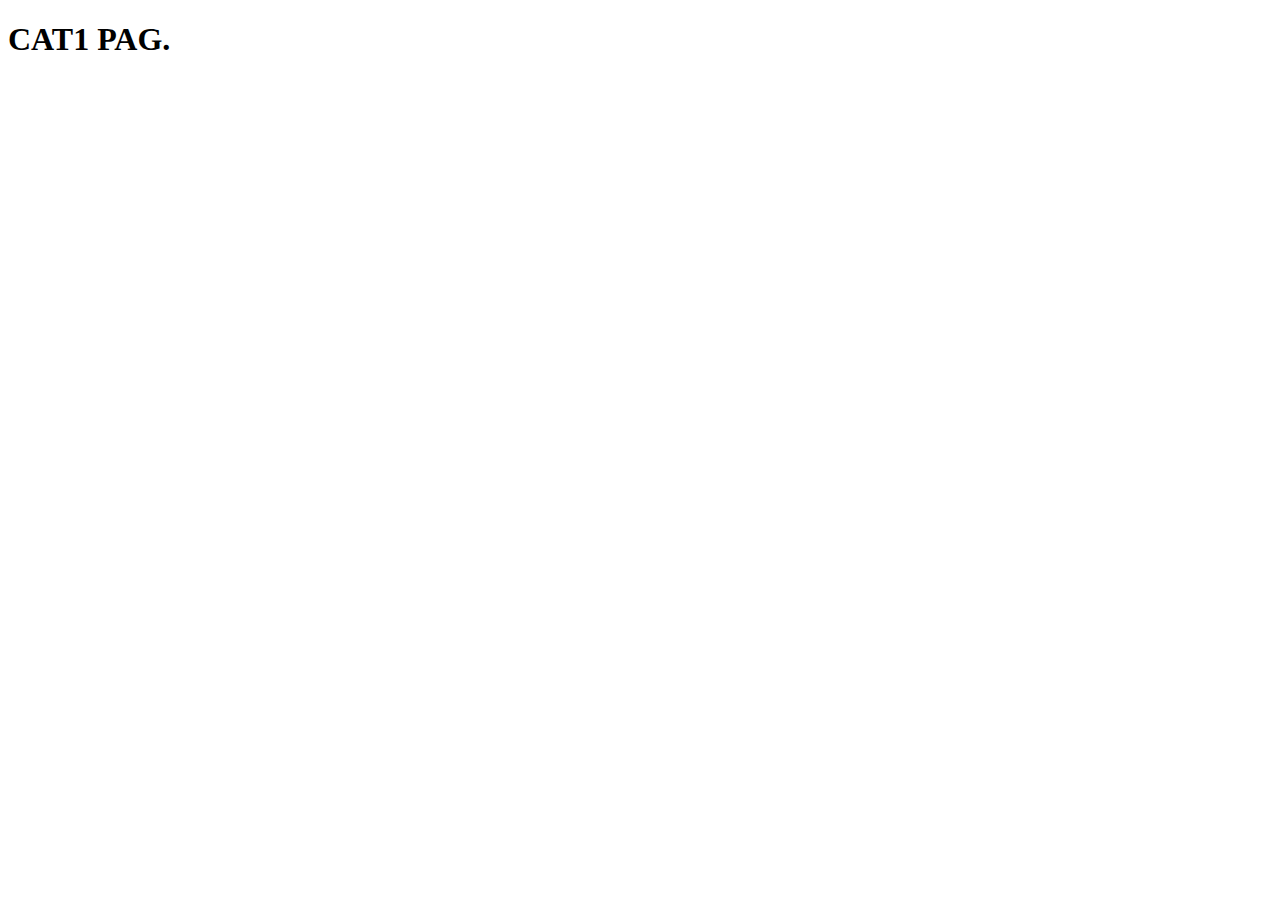
==== html/cat1.html @ 2bacb3c5 "cambio de rama" ====
<!DOCTYPE html>
<html>

<head>
    <meta charset="UTF-8">
    <meta name="viewport" content="width=device-width, initial-scale=1">
    <title>WWW Univalle</title>
    <link rel="stylesheet" href="css/estilos.css" />
</head>

<body>
   <h1>CAT1 PAG.</h1>
</body>

</html>
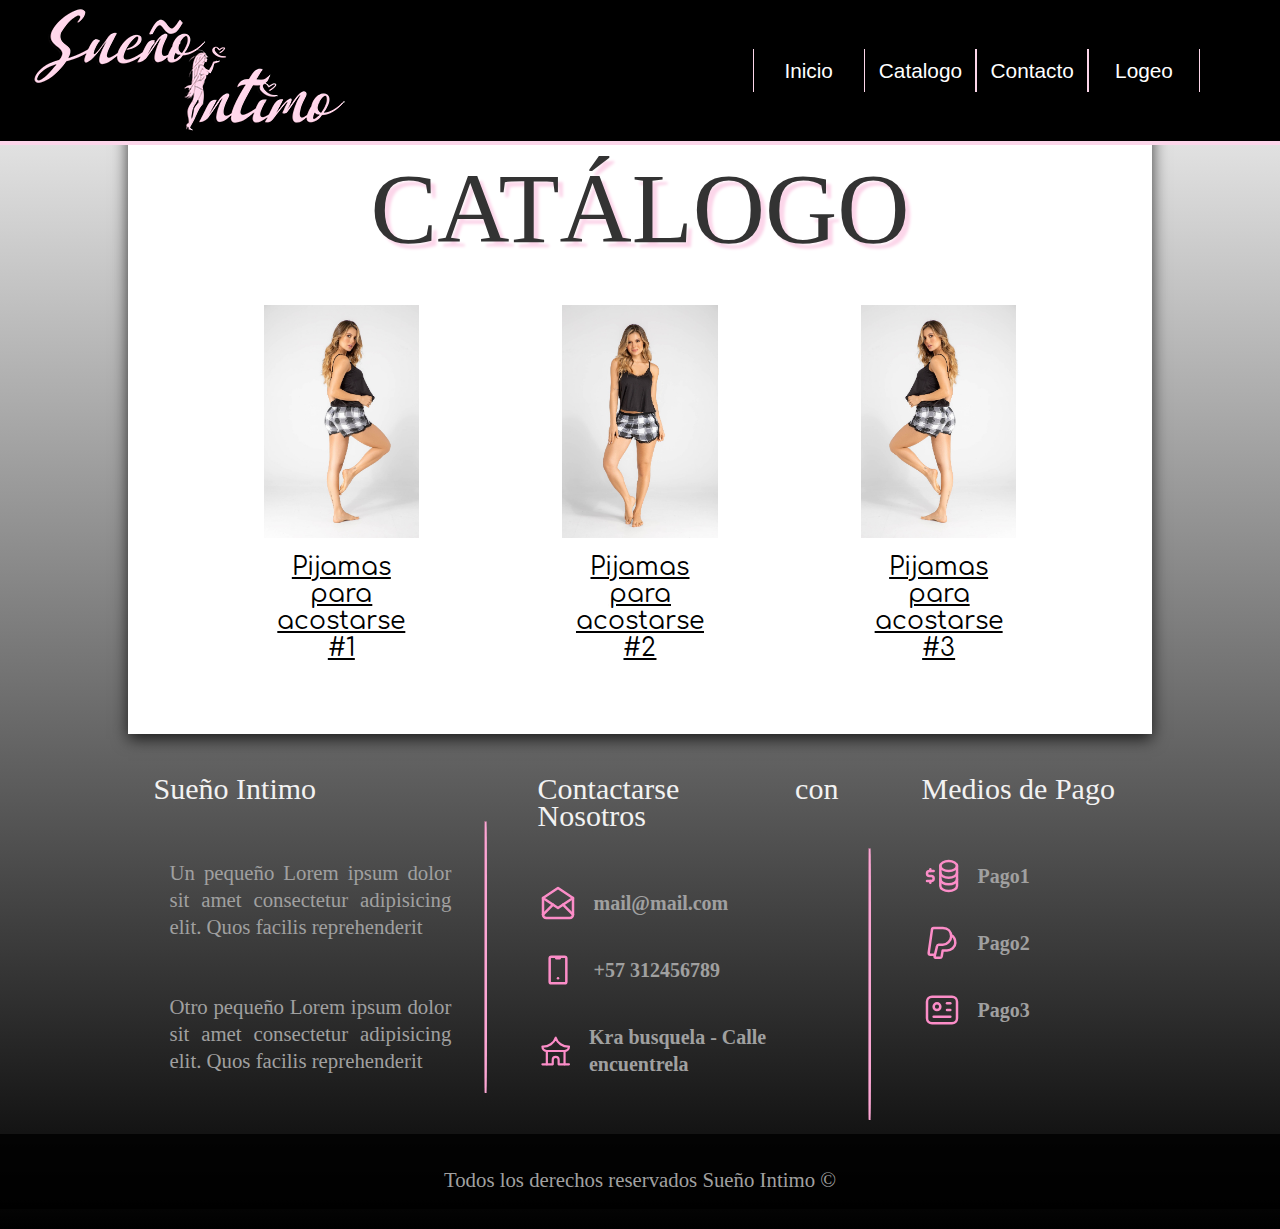
==== commit 0023b203: "commirArboleda2" ====
--- a/html/cat1.html
+++ b/html/cat1.html
@@ -4,12 +4,140 @@
 <head>
     <meta charset="UTF-8">
     <meta name="viewport" content="width=device-width, initial-scale=1">
-    <title>WWW Univalle</title>
-    <link rel="stylesheet" href="css/estilos.css" />
+    <title>Categoria 1</title>
+    <link rel="stylesheet" href="../css/catStyle.css" />
 </head>
 
 <body>
-   <h1>CAT1 PAG.</h1>
+    <a name="nosot1"></a>
+    <header>
+        <div class="cabecera">
+            <span class="menu-icono">Menú</span>
+            <div class="navegar-cabecera">
+                <img src="../imgs/Sueño Intimo 2 (Transparente).png">
+                <div class="cab">
+                    <nav id="navegar">
+                        <a href="#nosot1" id="btninicio">Inicio</a>
+                        <a href="#servic" id="btnclien">Catalogo</a>
+                        <a href="#contac2" id="btncontac">Contacto</a>
+                        <a href="../SuenoIntimo-WEB/php/login.php" id="btnlog">Logeo</a>
+                    </nav>
+                </div>
+            </div>
+        </div>
+    </header>
+    <p><br></p>
+    <main class="contenedor">
+        <h2>CATÁLOGO</h2>
+        <div class="servicios">
+            <section class="servicio">
+                <img src="../imgs/ej_cat1.jpg" alt="">
+                <a href="html/cat1.html">Pijamas para acostarse #1</a>
+            </section>
+            <section class="servicio">
+                <img src="../imgs/ej_cat2.jpg" alt="">
+                <a href="html/cat2.html">Pijamas para acostarse #2</a>
+            </section>
+            <section class="servicio">
+                <img src="../imgs/ej_cat3.jpg" alt="">
+                <a href="html/cat3.html">Pijamas para acostarse #3</a>
+            </section>
+        </div>
+    </main>
+    <footer class="pie_pag">
+        <div class="servicios_footer">
+            <section class="servi_foot" id="sect_f1">
+                <h2>Sueño Intimo</h2>
+                <p>Un pequeño Lorem ipsum dolor sit amet consectetur adipisicing elit. Quos facilis reprehenderit</p>
+                <p>Otro pequeño Lorem ipsum dolor sit amet consectetur adipisicing elit. Quos facilis reprehenderit</p>
+                <hr class="linea_divisoria" id="linea_div1">
+            </section>
+            <section class="servi_foot" id="sect_f2">
+                <h2>Contactarse con Nosotros</h2>
+                <div class="sect_foot">
+                    <svg xmlns="http://www.w3.org/2000/svg" class="icono_footer" width="40" height="40"
+                        viewBox="0 0 24 24" stroke-width="1.5" stroke="#fc8dc8" fill="none" stroke-linecap="round"
+                        stroke-linejoin="round">
+                        <path stroke="none" d="M0 0h24v24H0z" fill="none" />
+                        <polyline points="3 9 12 15 21 9 12 3 3 9" />
+                        <path d="M21 9v10a2 2 0 0 1 -2 2h-14a2 2 0 0 1 -2 -2v-10" />
+                        <line x1="3" y1="19" x2="9" y2="13" />
+                        <line x1="15" y1="13" x2="21" y2="19" />
+                    </svg>
+                    <h3>mail@mail.com</h3>
+                </div>
+                <div class="sect_foot">
+                    <svg xmlns="http://www.w3.org/2000/svg" class="icono_footer" width="40" height="40"
+                        viewBox="0 0 24 24" stroke-width="1.5" stroke="#fc8dc8" fill="none" stroke-linecap="round"
+                        stroke-linejoin="round">
+                        <path stroke="none" d="M0 0h24v24H0z" fill="none" />
+                        <rect x="7" y="4" width="10" height="16" rx="1" />
+                        <line x1="11" y1="5" x2="13" y2="5" />
+                        <line x1="12" y1="17" x2="12" y2="17.01" />
+                    </svg>
+                    <h3>+57 312456789</h3>
+                </div>
+
+                <div class="sect_foot">
+                    <svg xmlns="http://www.w3.org/2000/svg" class="icono_footer" width="40" height="40"
+                        viewBox="0 0 24 24" stroke-width="1.5" stroke="#fc8dc8" fill="none" stroke-linecap="round"
+                        stroke-linejoin="round">
+                        <path stroke="none" d="M0 0h24v24H0z" fill="none" />
+                        <path d="M3 21h7v-3a2 2 0 0 1 4 0v3h7" />
+                        <line x1="6" y1="21" x2="6" y2="12" />
+                        <line x1="18" y1="21" x2="18" y2="12" />
+                        <path d="M6 12h12a3 3 0 0 0 3 -3a9 8 0 0 1 -9 -6a9 8 0 0 1 -9 6a3 3 0 0 0 3 3" />
+                    </svg>
+                    <h3>Kra busquela - Calle encuentrela</h3>
+                </div>
+                <hr class="linea_divisoria" id="linea_div2">
+            </section>
+            <section class="servi_foot" id="sect_f3">
+                <h2>Medios de Pago</h2>
+                <div class="sect_foot">
+                    <svg xmlns="http://www.w3.org/2000/svg" class="icon icon-tabler icon-tabler-businessplan" width="40"
+                        height="40" viewBox="0 0 24 24" stroke-width="1.5" stroke="#fc8dc8" fill="none"
+                        stroke-linecap="round" stroke-linejoin="round">
+                        <path stroke="none" d="M0 0h24v24H0z" fill="none" />
+                        <ellipse cx="16" cy="6" rx="5" ry="3" />
+                        <path d="M11 6v4c0 1.657 2.239 3 5 3s5 -1.343 5 -3v-4" />
+                        <path d="M11 10v4c0 1.657 2.239 3 5 3s5 -1.343 5 -3v-4" />
+                        <path d="M11 14v4c0 1.657 2.239 3 5 3s5 -1.343 5 -3v-4" />
+                        <path d="M7 9h-2.5a1.5 1.5 0 0 0 0 3h1a1.5 1.5 0 0 1 0 3h-2.5" />
+                        <path d="M5 15v1m0 -8v1" />
+                    </svg>
+                    <h3>Pago1</h3>
+                </div>
+                <div class="sect_foot">
+
+                    <svg xmlns="http://www.w3.org/2000/svg" class="icon icon-tabler icon-tabler-brand-paypal" width="40"
+                        height="40" viewBox="0 0 24 24" stroke-width="1.5" stroke="#fc8dc8" fill="none"
+                        stroke-linecap="round" stroke-linejoin="round">
+                        <path stroke="none" d="M0 0h24v24H0z" fill="none" />
+                        <path
+                            d="M10 13l2.5 0c2.5 0 5 -2.5 5 -5c0 -3 -1.9 -5 -5 -5h-5.5c-.5 0 -1 .5 -1 1l-2 14c0 .5 .5 1 1 1h2.8l1.2 -5c.1 -.6 .4 -1 1 -1zm7.5 -5.8c1.7 1 2.5 2.8 2.5 4.8c0 2.5 -2.5 4.5 -5 4.5h-2.6l-.6 3.6a1 1 0 0 1 -1 .8l-2.7 0a0.5 .5 0 0 1 -.5 -.6l.2 -1.4" />
+                    </svg>
+                    <h3>Pago2</h3>
+                </div>
+                <div class="sect_foot">
+                    <svg xmlns="http://www.w3.org/2000/svg" class="icon icon-tabler icon-tabler-id" width="40"
+                        height="40" viewBox="0 0 24 24" stroke-width="1.5" stroke="#fc8dc8" fill="none"
+                        stroke-linecap="round" stroke-linejoin="round">
+                        <path stroke="none" d="M0 0h24v24H0z" fill="none" />
+                        <rect x="3" y="4" width="18" height="16" rx="3" />
+                        <circle cx="9" cy="10" r="2" />
+                        <line x1="15" y1="8" x2="17" y2="8" />
+                        <line x1="15" y1="12" x2="17" y2="12" />
+                        <line x1="7" y1="16" x2="17" y2="16" />
+                    </svg>
+                    <h3>Pago3</h3>
+                </div>
+            </section>
+        </div>
+    </footer>
+    <div class="sub_footer">
+        <p>Todos los derechos reservados Sueño Intimo ©</p>
+    </div>
 </body>
 
 </html>--- a/css/catStyle.css
+++ b/css/catStyle.css
@@ -0,0 +1,326 @@
+:root {
+    --primario: #fcd6ea;
+    --gris: #777777;
+    --secundario: #fba6d3;
+    --terciario: #f2f2f2;
+    --presionado: #fc8dc8;
+    ;
+}
+
+@font-face {
+    font-family: "Confortaa";
+    src: url("../fonts/Comfortaa-VariableFont_wght.ttf");
+}
+
+@font-face {
+    font-family: "BlueEyes";
+    src: url("../fonts/BlueEyes-PersonalUse.otf");
+}
+
+html {
+    box-sizing: border-box;
+}
+
+*,
+*:before,
+*:after {
+    box-sizing: inherit;
+}
+
+h1 {
+    font-size: 3.8rem;
+    color: red;
+
+}
+
+body {
+    color: #333;
+    font-size: 1.3rem;
+    line-height: 1.3em;
+    margin: 0;
+    background-image: linear-gradient(to bottom, white 0%, black 100%);
+}
+
+.cabecera {
+    background: black 90%;
+    color: white;
+    padding: 0.5rem 0;
+    z-index: 5;
+    position: fixed;
+    left: 0;
+    top: 0;
+    width: 100%;
+    font-family: 'Franklin Gothic Medium', 'Arial Narrow', Arial, sans-serif;
+    border-bottom: var(--primario) 4px solid;
+}
+
+.cabecera img {
+    margin-left: 2rem;
+}
+
+.navegar-cabecera {
+    display: flex;
+    justify-content: space-between;
+    align-items: center;
+    flex-wrap: wrap;
+}
+
+.cabecera a {
+    color: white;
+    margin-left: -6px;
+    text-decoration: none;
+    display: inline-block;
+    text-align: center;
+    padding: 0.5rem 0.5rem;
+    width: 7rem;
+    transition: all 0.2s linear;
+    border-left: var(--primario) 1px solid;
+    border-right: var(--primario) 1px solid;
+}
+
+.cabecera a:hover {
+    background-color: var(--secundario);
+    border-left: black 1px solid;
+    border-right: black 1px solid;
+}
+
+.cabecera_mail {
+    display: flex;
+    margin-left: 8%;
+}
+
+.menu-icono {
+    color: white;
+    display: none;
+}
+
+#navegar {
+    padding-right: 5rem;
+}
+
+.contenedor {
+    -webkit-box-shadow: 0px 5px 15px 0px rgba(0, 0, 0, 0.75);
+    -moz-box-shadow: 0px 5px 15px 0px rgba(0, 0, 0, 0.75);
+    box-shadow: 0px 5px 15px 0px rgba(0, 0, 0, 0.75);
+    padding-top: 5%;
+    padding-bottom: 5%;
+    padding-left: 5%;
+    padding-right: 5%;
+    font-family: "BlueEyes";
+    width: 80%;
+    max-width: 1300px;
+    margin: -32px auto;
+    background: white;
+    justify-content: center;
+    padding-bottom: 2.5rem;
+    padding-top: 0rem;
+}
+
+.contenedor h2 {
+    font-weight: normal;
+    text-shadow: 5px 5px 3px var(--primario);
+    font-family: "BlueEyes";
+    font-size: 100px;
+    padding-top: 6rem;
+    text-align: center;
+}
+
+.servicios {
+    display: grid;
+    text-align: justify;
+    grid-template-columns: repeat(3, 1fr);
+    padding-bottom: 2rem;
+}
+
+.servicios img {
+    width: 60%;
+}
+
+.servicios section {
+    padding-left: 20px;
+    padding-right: 20px;
+}
+
+.servicio {
+    display: flex;
+    flex-direction: column;
+    align-items: center;
+}
+
+.servicio a {
+    font-family: "Confortaa";
+    color: black;
+    font-weight: normal;
+    font-size: 25px;
+    max-width: 50%;
+    padding-top: 1rem;
+    text-align: center;
+}
+
+.servicio p {
+    line-height: 1.5;
+}
+
+.servicio .iconos {
+    height: 8rem;
+    width: 8rem;
+    background-color: var(--secundario);
+    border-radius: 50%;
+    display: flex;
+    justify-content: space-evenly;
+    align-items: center;
+    -webkit-box-shadow: 0px 5px 15px 0px rgba(0, 0, 0, 0.75);
+    -moz-box-shadow: 0px 5px 15px 0px rgba(0, 0, 0, 0.75);
+    box-shadow: 0px 5px 15px 0px rgba(0, 0, 0, 0.75);
+}
+
+@media only screen and (max-width: 1180px) {
+    .cabecera a {
+        color: white;
+        display: block;
+        text-align: justify;
+        padding-left: 2rem;
+        width: 106%;
+    }
+    .navegar-cabecera {
+        display: block;
+        margin-left: 4%;
+    }
+}
+@media only screen and (max-width: 705px) {
+    .cabecera_mail {
+        flex-direction: column;
+        align-items: center;
+    }
+}
+@media only screen and (max-width: 575px) {
+    .cabecera img {
+        width: 250px;
+        margin-left: 5px;
+        height: 100px;
+        margin-bottom: 10px;
+        margin-top: 10px;
+    }
+    .cabecera a {
+        width: 112%;
+    }
+}
+@media only screen and (max-width: 485px) {
+    .cabecera a {
+        width: 120%;
+        border-left: black 1px solid;
+        border-right: black 1px solid;
+    }
+}
+@media only screen and (max-width: 350px) {
+    .contenedor h2 {
+        font-size: 75px;
+    }
+    .cabecera_mail h3 {
+        font-size: 20px;
+    }
+}
+
+/*INICIO DE FOOTER*/
+
+.servicios_footer {
+    display: grid;
+    text-align: justify;
+    grid-template-columns: repeat(3, 1fr);
+    padding-top: 3rem;
+    width: 90%;
+    margin: 0 0 0 7%;
+    padding-bottom: 0px;
+    margin-bottom: 0px;
+}
+
+.servicios_footer h2 {
+    font-size: 30px;
+    color: var(--terciario);
+    font-family: "BlueEyes";
+    font-weight: normal;
+    padding-bottom: 1rem;
+}
+
+.servi_foot {
+    width: 95%;
+    margin: 0 0 0 0;
+    padding-left: 4rem;
+
+}
+
+#linea_div1 {
+    bottom: 80%;
+    left: 110%;
+    height: 75%;
+}
+
+#linea_div2 {
+    bottom: 69%;
+    height: 75%;
+    left: 110%;
+}
+
+.linea_divisoria {
+    position: relative;
+    border-radius: 25%;
+    margin: 0;
+    width: 3px;
+    border-color: var(--secundario);
+    background-color: var(--secundario);
+}
+
+.sect_foot h3 {
+    font-size: 20px;
+}
+
+.pie_pag p {
+    padding: 1rem 0;
+    text-align: center;
+    color: rgb(160, 160, 160);
+    text-align: justify;
+    width: 99%;
+    padding-left: 1rem;
+}
+.sub_footer p{
+    padding: 1rem 0;
+    text-align: center;
+    color: rgb(160, 160, 160);
+}
+
+.sect_foot {
+    display: flex;
+    align-items: center;
+}
+
+.sect_foot h3 {
+    color: rgb(160, 160, 160);
+    margin-left: 1rem;
+    text-align: left;
+
+}
+
+.sect_foot svg {
+    box-sizing: border-box;
+}
+
+.footer_2 {
+    background-color: rgba(0, 0, 0, 0.829);
+    padding-top: 4px;
+    padding-bottom: 1px;
+}
+
+.sub_footer p {
+    background-color: rgba(0, 0, 0, 0.829);
+    padding-top: 4px;
+    padding-bottom: 1px;
+    text-align: center;
+    align-content: center;
+}
+.sub_footer p{
+    padding:2rem 0 1rem 0;
+    text-align: center;
+    color: rgb(160, 160, 160);
+}
+
+/*FINALIZA FOOTER*/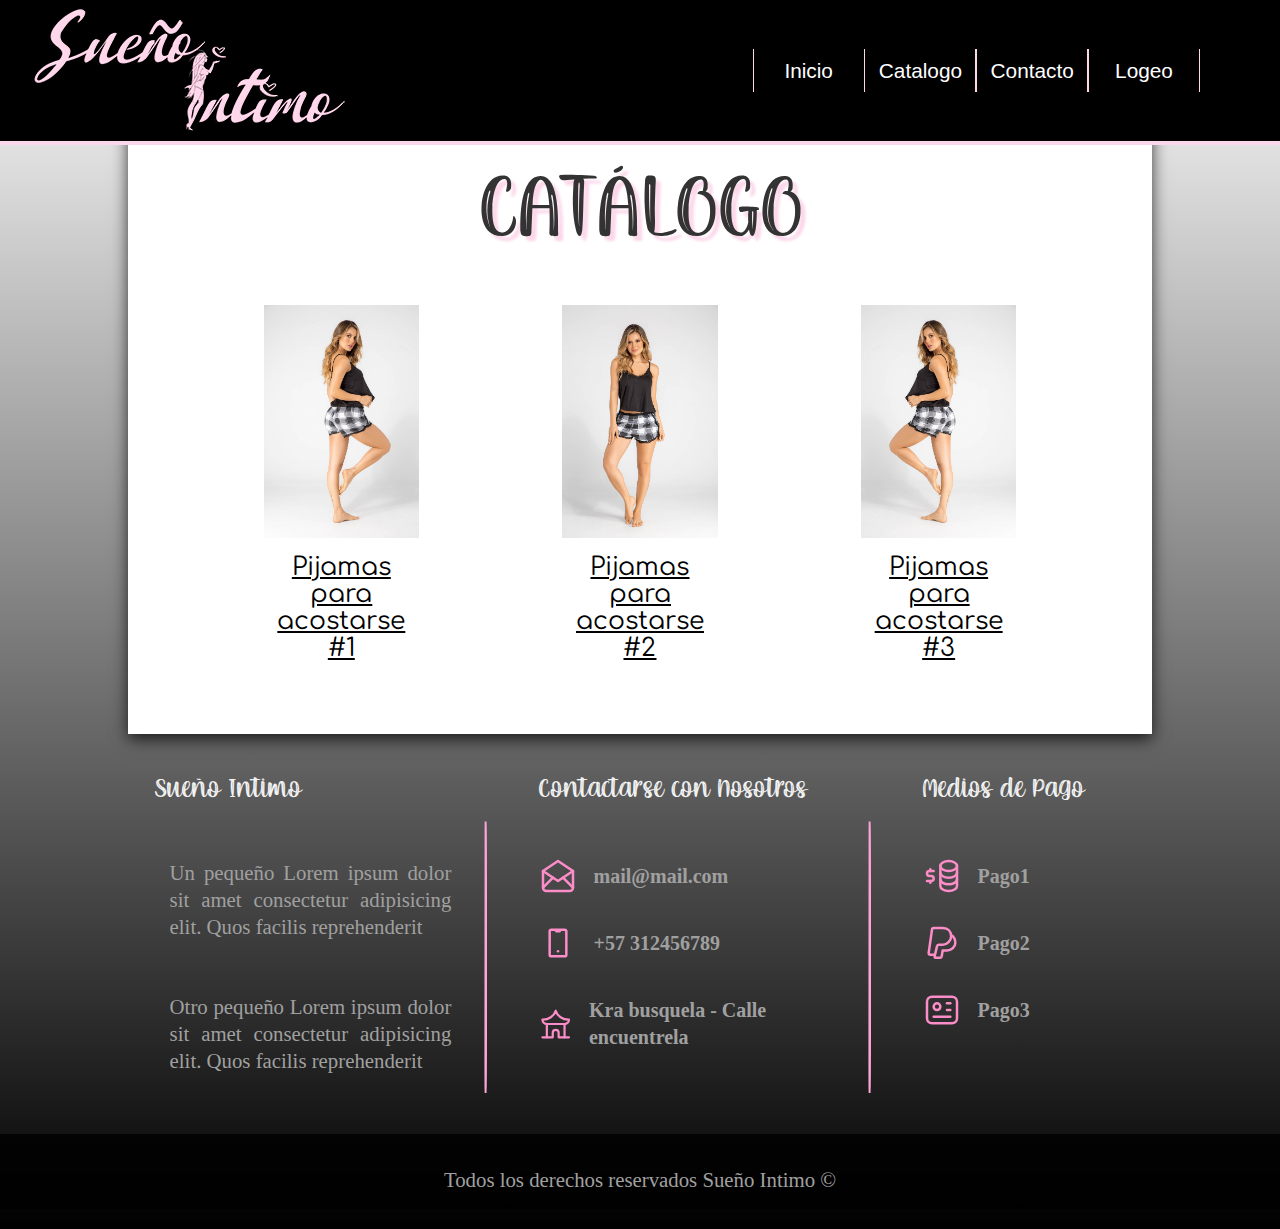
==== commit 8c8faaeb: "commitArboleda3" ====
--- a/html/cat1.html
+++ b/html/cat1.html
@@ -6,6 +6,8 @@
     <meta name="viewport" content="width=device-width, initial-scale=1">
     <title>Categoria 1</title>
     <link rel="stylesheet" href="../css/catStyle.css" />
+    <link rel="stylesheet" href="https://fonts.googleapis.com/css2?family=Comfortaa:wght@300&display=swap">
+
 </head>
 
 <body>
--- a/css/catStyle.css
+++ b/css/catStyle.css
@@ -5,21 +5,17 @@
     --terciario: #f2f2f2;
     --presionado: #fc8dc8;
     ;
-}
-
+
+}
 @font-face {
-    font-family: "Confortaa";
-    src: url("../fonts/Comfortaa-VariableFont_wght.ttf");
-}
-
-@font-face {
-    font-family: "BlueEyes";
-    src: url("../fonts/BlueEyes-PersonalUse.otf");
+    font-family: BlueEyes;
+    src: url(../fonts/BlueEyes.otf);
 }
 
 html {
     box-sizing: border-box;
 }
+
 
 *,
 *:before,
@@ -148,7 +144,7 @@
 }
 
 .servicio a {
-    font-family: "Confortaa";
+    font-family: Comfortaa;
     color: black;
     font-weight: normal;
     font-size: 25px;
